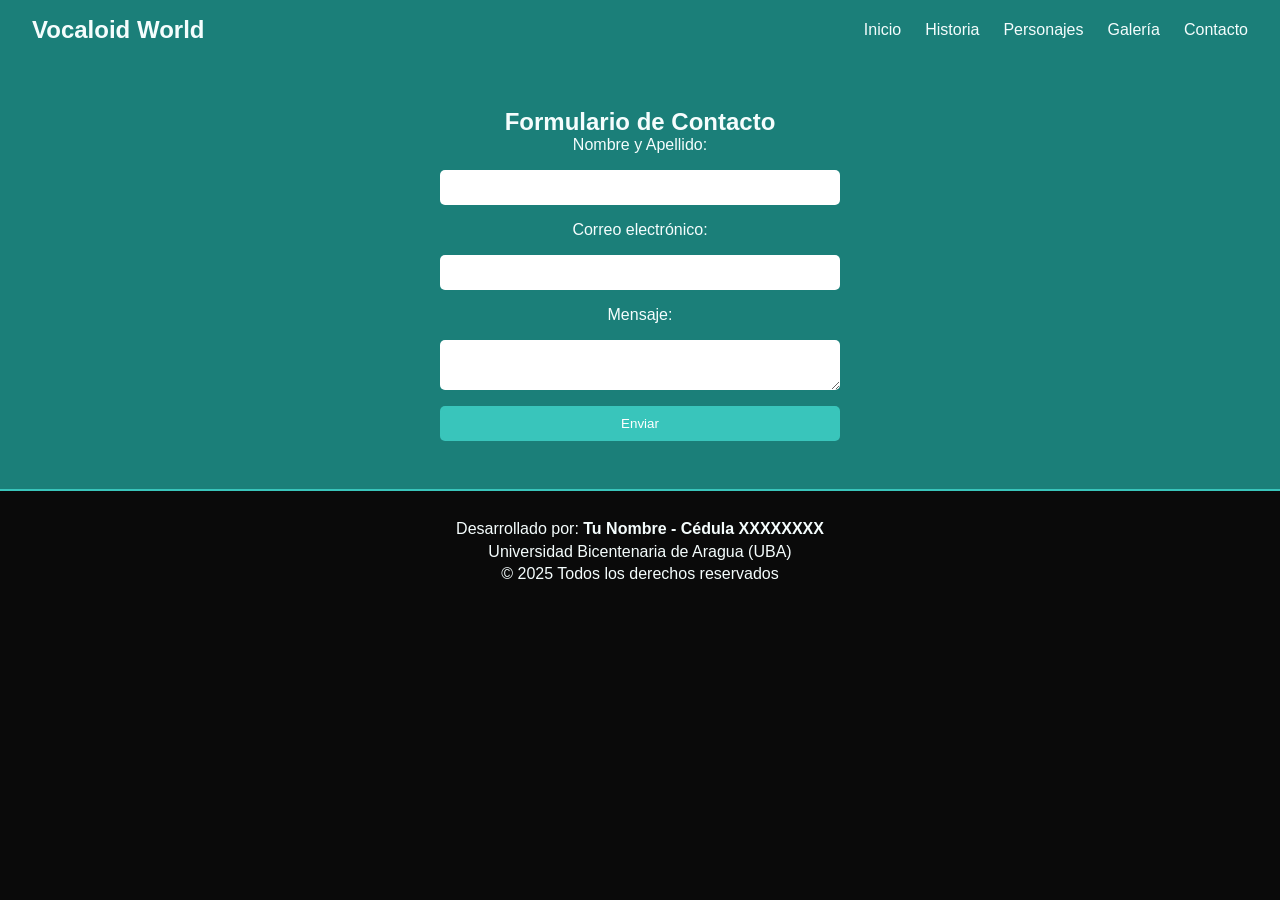
==== contacto.html @ 7155f199 "first commit" ====
<!DOCTYPE html>
<html lang="es">
<head>
  <meta charset="UTF-8">
  <title>Contacto - Vocaloid World</title>
  <link rel="stylesheet" href="styles.css">
</head>
<body>
  <header>
    <nav>
      <h1 class="logo">Vocaloid World</h1>
      <ul class="nav-links">
        <li><a href="index.html">Inicio</a></li>
        <li><a href="historia.html">Historia</a></li>
        <li><a href="personajes.html">Personajes</a></li>
        <li><a href="galeria.html">Galería</a></li>
        <li><a href="contacto.html">Contacto</a></li>
      </ul>
    </nav>
  </header>

  <section id="contacto">
    <h2>Formulario de Contacto</h2>
    <form>
      <label for="nombre">Nombre y Apellido:</label>
      <input type="text" id="nombre" name="nombre" required>

      <label for="email">Correo electrónico:</label>
      <input type="email" id="email" name="email" required>

      <label for="mensaje">Mensaje:</label>
      <textarea id="mensaje" name="mensaje" required></textarea>

      <button type="submit">Enviar</button>
    </form>
  </section>

  <footer>
    <p>Desarrollado por: <strong>Tu Nombre - Cédula XXXXXXXX</strong></p>
    <p>Universidad Bicentenaria de Aragua (UBA)</p>
    <p>© 2025 Todos los derechos reservados</p>
  </footer>
</body>
</html>
---- styles.css ----
* {
  margin: 0;
  padding: 0;
  box-sizing: border-box;
}
body {
  font-family: 'Segoe UI', sans-serif;
  background-color: #0A0A0A;
  color: #F5FDFD;
}
header {
  background-color: #1B7F79;
  padding: 1rem 2rem;
}
nav {
  display: flex;
  justify-content: space-between;
  align-items: center;
}
.logo {
  color: #F5FDFD;
}
.nav-links {
  list-style: none;
  display: flex;
  gap: 1.5rem;
}
.nav-links a {
  color: #F5FDFD;
  text-decoration: none;
  transition: color 0.3s;
}
.nav-links a:hover {
  color: #FF66CC;
}
#slider {
  position: relative;
  max-width: 100%;
  overflow: hidden;
}
.slide {
  display: none;
  width: 100%;
}
.slide img {
  width: 100%;
  height: 500px;
  object-fit: cover;
}
.caption {
  position: absolute;
  bottom: 20px;
  left: 30px;
  background: rgba(27, 127, 121, 0.8);
  padding: 10px 20px;
  border-radius: 8px;
  color: #F5FDFD;
}
section.info {
  padding: 3rem 2rem;
}
section.info article {
  display: flex;
  align-items: center;
  gap: 2rem;
  flex-wrap: wrap;
}
section.info.reverse article {
  flex-direction: row-reverse;
}
section.info img {
  width: 45%;
  border-radius: 15px;
}
section.info h2 {
  color: #39C5BB;
  margin-bottom: 1rem;
}
#contacto {
  padding: 3rem 2rem;
  background: #1B7F79;
  text-align: center;
}
form {
  display: flex;
  flex-direction: column;
  max-width: 400px;
  margin: auto;
  gap: 1rem;
}
input, textarea {
  padding: 10px;
  border: none;
  border-radius: 5px;
  outline: none;
}
button {
  background: #39C5BB;
  border: none;
  padding: 10px;
  color: #fff;
  border-radius: 5px;
  cursor: pointer;
}
button:hover {
  background: #FF66CC;
}
.galeria {
  display: flex;
  justify-content: center;
  flex-wrap: wrap;
  gap: 1rem;
}
.galeria img {
  width: 30%;
  border-radius: 10px;
}
footer {
  background: #0A0A0A;
  text-align: center;
  padding: 1.5rem;
  border-top: 2px solid #39C5BB;
}
footer p {
  margin: 0.3rem 0;
}
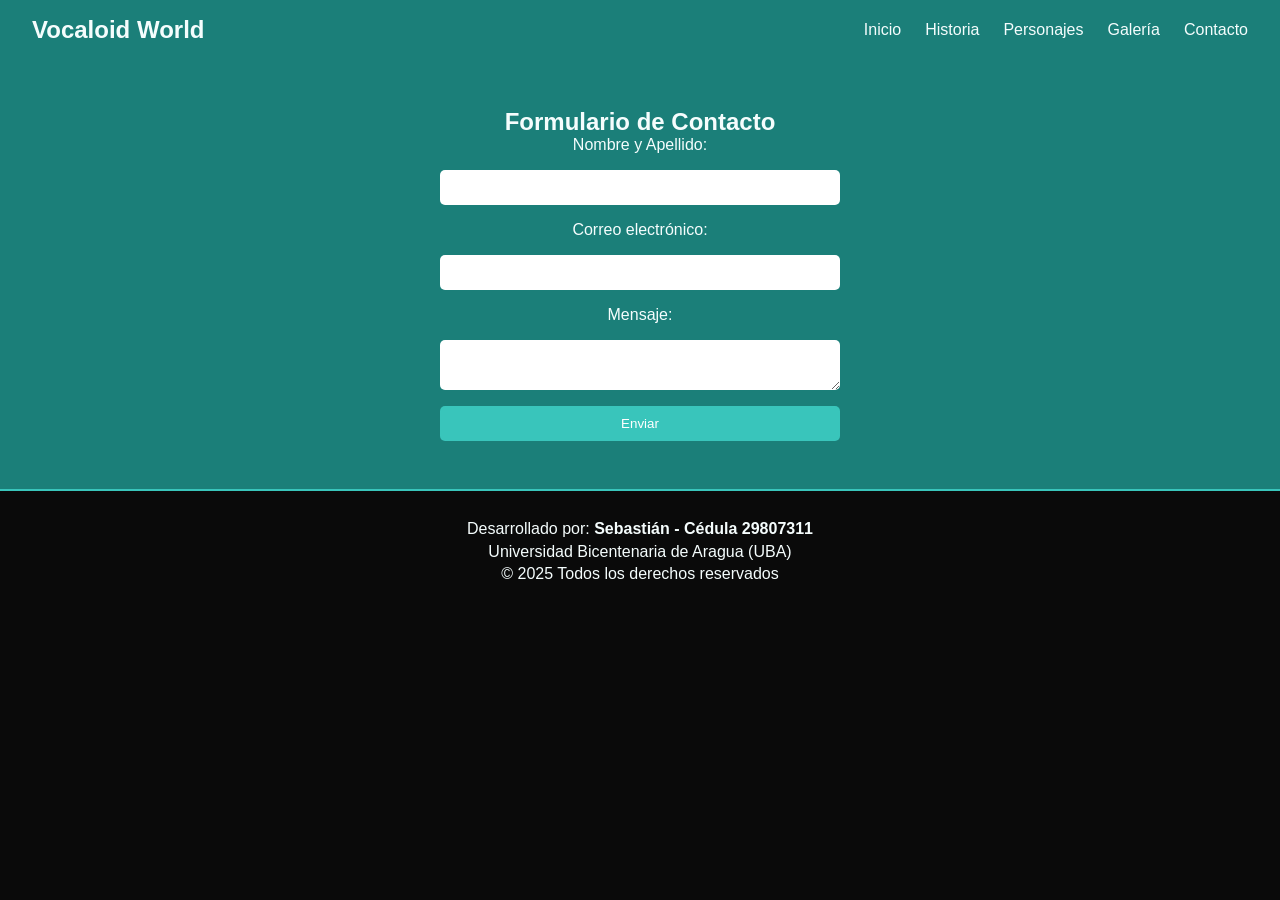
==== commit 1f742c68: "third commit" ====
--- a/contacto.html
+++ b/contacto.html
@@ -36,7 +36,7 @@
   </section>
 
   <footer>
-    <p>Desarrollado por: <strong>Tu Nombre - Cédula XXXXXXXX</strong></p>
+    <p>Desarrollado por: <strong>Sebastián - Cédula 29807311</strong></p>
     <p>Universidad Bicentenaria de Aragua (UBA)</p>
     <p>© 2025 Todos los derechos reservados</p>
   </footer>
--- a/styles.css
+++ b/styles.css
@@ -3,11 +3,14 @@
   padding: 0;
   box-sizing: border-box;
 }
+
 body {
   font-family: 'Segoe UI', sans-serif;
   background-color: #0A0A0A;
   color: #F5FDFD;
 }
+
+/* Navbar */
 header {
   background-color: #1B7F79;
   padding: 1rem 2rem;
@@ -33,6 +36,8 @@
 .nav-links a:hover {
   color: #FF66CC;
 }
+
+/* Slider */
 #slider {
   position: relative;
   max-width: 100%;
@@ -56,8 +61,11 @@
   border-radius: 8px;
   color: #F5FDFD;
 }
+
+/* Secciones */
 section.info {
   padding: 3rem 2rem;
+  background: #0A0A0A;
 }
 section.info article {
   display: flex;
@@ -76,6 +84,8 @@
   color: #39C5BB;
   margin-bottom: 1rem;
 }
+
+/* Formulario */
 #contacto {
   padding: 3rem 2rem;
   background: #1B7F79;
@@ -105,16 +115,8 @@
 button:hover {
   background: #FF66CC;
 }
-.galeria {
-  display: flex;
-  justify-content: center;
-  flex-wrap: wrap;
-  gap: 1rem;
-}
-.galeria img {
-  width: 30%;
-  border-radius: 10px;
-}
+
+/* Footer */
 footer {
   background: #0A0A0A;
   text-align: center;
@@ -123,4 +125,4 @@
 }
 footer p {
   margin: 0.3rem 0;
-}+}
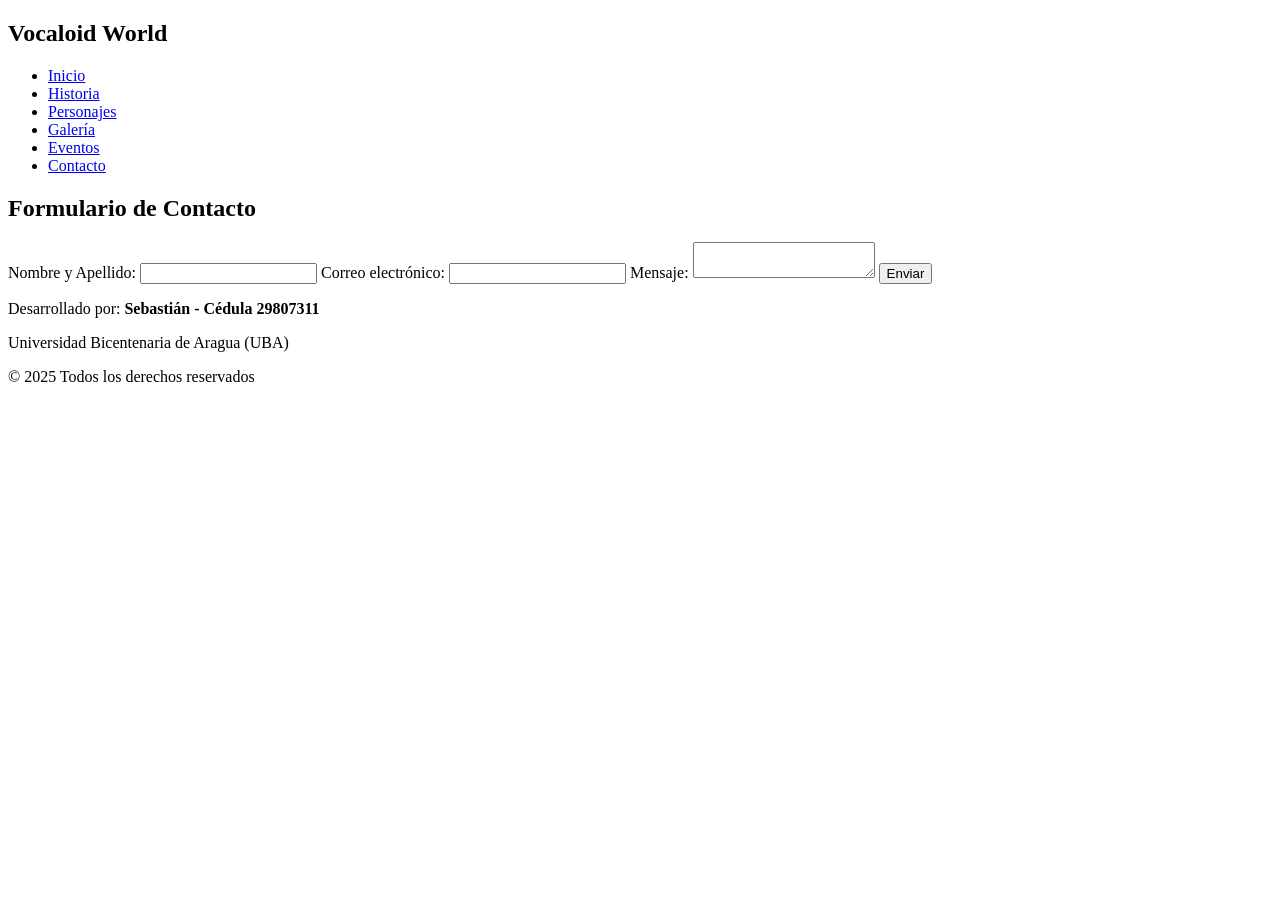
==== commit b5db0983: "Add files via upload" ====
--- a/contacto.html
+++ b/contacto.html
@@ -14,6 +14,7 @@
         <li><a href="historia.html">Historia</a></li>
         <li><a href="personajes.html">Personajes</a></li>
         <li><a href="galeria.html">Galería</a></li>
+        <li><a href="index.html#eventos">Eventos</a></li>
         <li><a href="contacto.html">Contacto</a></li>
       </ul>
     </nav>
--- a/styles.css
+++ b/styles.css
@@ -1,128 +1,299 @@
-* {
-  margin: 0;
-  padding: 0;
-  box-sizing: border-box;
-}
-
-body {
-  font-family: 'Segoe UI', sans-serif;
-  background-color: #0A0A0A;
-  color: #F5FDFD;
-}
-
-/* Navbar */
-header {
-  background-color: #1B7F79;
-  padding: 1rem 2rem;
-}
-nav {
-  display: flex;
-  justify-content: space-between;
-  align-items: center;
-}
-.logo {
-  color: #F5FDFD;
-}
-.nav-links {
-  list-style: none;
-  display: flex;
-  gap: 1.5rem;
-}
-.nav-links a {
-  color: #F5FDFD;
-  text-decoration: none;
-  transition: color 0.3s;
-}
-.nav-links a:hover {
-  color: #FF66CC;
-}
-
-/* Slider */
-#slider {
-  position: relative;
-  max-width: 100%;
-  overflow: hidden;
-}
-.slide {
-  display: none;
-  width: 100%;
-}
-.slide img {
-  width: 100%;
-  height: 500px;
-  object-fit: cover;
-}
-.caption {
-  position: absolute;
-  bottom: 20px;
-  left: 30px;
-  background: rgba(27, 127, 121, 0.8);
-  padding: 10px 20px;
-  border-radius: 8px;
-  color: #F5FDFD;
-}
-
-/* Secciones */
-section.info {
-  padding: 3rem 2rem;
-  background: #0A0A0A;
-}
-section.info article {
-  display: flex;
-  align-items: center;
-  gap: 2rem;
-  flex-wrap: wrap;
-}
-section.info.reverse article {
-  flex-direction: row-reverse;
-}
-section.info img {
-  width: 45%;
-  border-radius: 15px;
-}
-section.info h2 {
-  color: #39C5BB;
-  margin-bottom: 1rem;
-}
-
-/* Formulario */
-#contacto {
-  padding: 3rem 2rem;
-  background: #1B7F79;
-  text-align: center;
-}
-form {
-  display: flex;
-  flex-direction: column;
-  max-width: 400px;
-  margin: auto;
-  gap: 1rem;
-}
-input, textarea {
-  padding: 10px;
-  border: none;
-  border-radius: 5px;
-  outline: none;
-}
-button {
-  background: #39C5BB;
-  border: none;
-  padding: 10px;
-  color: #fff;
-  border-radius: 5px;
-  cursor: pointer;
-}
-button:hover {
-  background: #FF66CC;
-}
-
-/* Footer */
-footer {
-  background: #0A0A0A;
-  text-align: center;
-  padding: 1.5rem;
-  border-top: 2px solid #39C5BB;
-}
-footer p {
-  margin: 0.3rem 0;
-}
+/* ... (todo el CSS anterior se mantiene) ... */
+
+/* Nueva sección: Eventos */
+.eventos-section {
+  padding: 3rem 2rem;
+  background: linear-gradient(to bottom, #0A0A0A, #1B3A3A, #0A0A0A);
+  text-align: center;
+  position: relative;
+  overflow: hidden;
+}
+
+.eventos-section h2 {
+  color: #39C5BB;
+  margin-bottom: 2rem;
+  font-size: 2.5rem;
+  text-shadow: 0 0 10px rgba(57, 197, 187, 0.7);
+  animation: titleGlow 3s infinite alternate;
+}
+
+@keyframes titleGlow {
+  0% {
+    text-shadow: 0 0 10px rgba(57, 197, 187, 0.7);
+  }
+  100% {
+    text-shadow: 0 0 20px rgba(57, 197, 187, 1), 0 0 30px rgba(255, 102, 204, 0.5);
+  }
+}
+
+/* Escenario con animaciones */
+.stage-container {
+  position: relative;
+  margin: 2rem auto;
+  max-width: 800px;
+  height: 300px;
+  perspective: 1000px;
+}
+
+.stage {
+  position: relative;
+  width: 100%;
+  height: 100%;
+  background: radial-gradient(circle at center, #1B7F79, #0A2A2A);
+  border-radius: 10px;
+  box-shadow: 0 0 30px rgba(27, 127, 121, 0.5);
+  overflow: hidden;
+  transform-style: preserve-3d;
+}
+
+/* Luces del escenario */
+.stage-lights {
+  position: absolute;
+  top: 0;
+  left: 0;
+  width: 100%;
+  height: 100%;
+}
+
+.light {
+  position: absolute;
+  width: 80px;
+  height: 80px;
+  border-radius: 50%;
+  filter: blur(15px);
+  animation: lightPulse 4s infinite alternate;
+}
+
+.light-1 {
+  top: 10%;
+  left: 10%;
+  background: rgba(255, 102, 204, 0.6);
+  animation-delay: 0s;
+}
+
+.light-2 {
+  top: 10%;
+  right: 10%;
+  background: rgba(57, 197, 187, 0.6);
+  animation-delay: 1s;
+}
+
+.light-3 {
+  bottom: 10%;
+  left: 20%;
+  background: rgba(255, 215, 0, 0.6);
+  animation-delay: 2s;
+}
+
+.light-4 {
+  bottom: 10%;
+  right: 20%;
+  background: rgba(138, 43, 226, 0.6);
+  animation-delay: 3s;
+}
+
+@keyframes lightPulse {
+  0% {
+    transform: scale(0.8);
+    opacity: 0.4;
+  }
+  100% {
+    transform: scale(1.2);
+    opacity: 0.8;
+  }
+}
+
+/* Spotlight central */
+.spotlight {
+  position: absolute;
+  top: 50%;
+  left: 50%;
+  transform: translate(-50%, -50%);
+  width: 150px;
+  height: 150px;
+  background: radial-gradient(circle, rgba(255, 255, 255, 0.8) 0%, rgba(255, 255, 255, 0) 70%);
+  border-radius: 50%;
+  animation: spotlightMove 6s infinite alternate;
+  filter: blur(5px);
+}
+
+@keyframes spotlightMove {
+  0% {
+    transform: translate(-50%, -50%) scale(1);
+  }
+  50% {
+    transform: translate(-40%, -60%) scale(1.2);
+  }
+  100% {
+    transform: translate(-60%, -40%) scale(0.9);
+  }
+}
+
+/* Notas musicales flotantes */
+.floating-notes {
+  position: absolute;
+  width: 100%;
+  height: 100%;
+}
+
+.note {
+  position: absolute;
+  font-size: 24px;
+  color: rgba(255, 255, 255, 0.8);
+  animation: floatNote 8s infinite linear;
+}
+
+.note:nth-child(1) {
+  top: 20%;
+  left: 15%;
+  animation-delay: 0s;
+}
+
+.note:nth-child(2) {
+  top: 60%;
+  left: 80%;
+  animation-delay: 2s;
+}
+
+.note:nth-child(3) {
+  top: 80%;
+  left: 40%;
+  animation-delay: 4s;
+}
+
+.note:nth-child(4) {
+  top: 30%;
+  left: 70%;
+  animation-delay: 6s;
+}
+
+@keyframes floatNote {
+  0% {
+    transform: translateY(0) rotate(0deg);
+    opacity: 0;
+  }
+  10% {
+    opacity: 1;
+  }
+  90% {
+    opacity: 1;
+  }
+  100% {
+    transform: translateY(-100px) rotate(360deg);
+    opacity: 0;
+  }
+}
+
+/* Información del concierto */
+.concert-info {
+  position: absolute;
+  top: 50%;
+  left: 50%;
+  transform: translate(-50%, -50%);
+  text-align: center;
+  color: white;
+  text-shadow: 0 0 10px rgba(0, 0, 0, 0.8);
+  z-index: 10;
+}
+
+.concert-info h3 {
+  font-size: 1.8rem;
+  margin-bottom: 0.5rem;
+  color: #39C5BB;
+  animation: textPulse 2s infinite alternate;
+}
+
+@keyframes textPulse {
+  0% {
+    transform: scale(1);
+  }
+  100% {
+    transform: scale(1.05);
+  }
+}
+
+.concert-info p {
+  margin: 0.3rem 0;
+}
+
+.date {
+  font-weight: bold;
+  color: #FF66CC;
+  font-size: 1.2rem;
+}
+
+/* Lista de eventos */
+.event-list {
+  display: flex;
+  justify-content: center;
+  flex-wrap: wrap;
+  gap: 1.5rem;
+  margin-top: 3rem;
+}
+
+.event-card {
+  background: rgba(27, 127, 121, 0.2);
+  border: 1px solid #39C5BB;
+  border-radius: 10px;
+  padding: 1.5rem;
+  width: 250px;
+  transition: all 0.3s ease;
+  position: relative;
+  overflow: hidden;
+}
+
+.event-card::before {
+  content: '';
+  position: absolute;
+  top: 0;
+  left: -100%;
+  width: 100%;
+  height: 100%;
+  background: linear-gradient(90deg, transparent, rgba(255, 255, 255, 0.2), transparent);
+  transition: left 0.5s;
+}
+
+.event-card:hover::before {
+  left: 100%;
+}
+
+.event-card:hover {
+  transform: translateY(-10px);
+  box-shadow: 0 10px 20px rgba(57, 197, 187, 0.3);
+  border-color: #FF66CC;
+}
+
+.event-card h4 {
+  color: #39C5BB;
+  margin-bottom: 0.5rem;
+}
+
+.event-card p {
+  margin-bottom: 1rem;
+}
+
+.event-tag {
+  display: inline-block;
+  padding: 0.3rem 0.8rem;
+  border-radius: 20px;
+  font-size: 0.8rem;
+  font-weight: bold;
+}
+
+.event-tag.virtual {
+  background: rgba(57, 197, 187, 0.3);
+  color: #39C5BB;
+  border: 1px solid #39C5BB;
+}
+
+.event-tag.presencial {
+  background: rgba(255, 102, 204, 0.3);
+  color: #FF66CC;
+  border: 1px solid #FF66CC;
+}
+
+.event-tag.taller {
+  background: rgba(255, 215, 0, 0.3);
+  color: #FFD700;
+  border: 1px solid #FFD700;
+}
